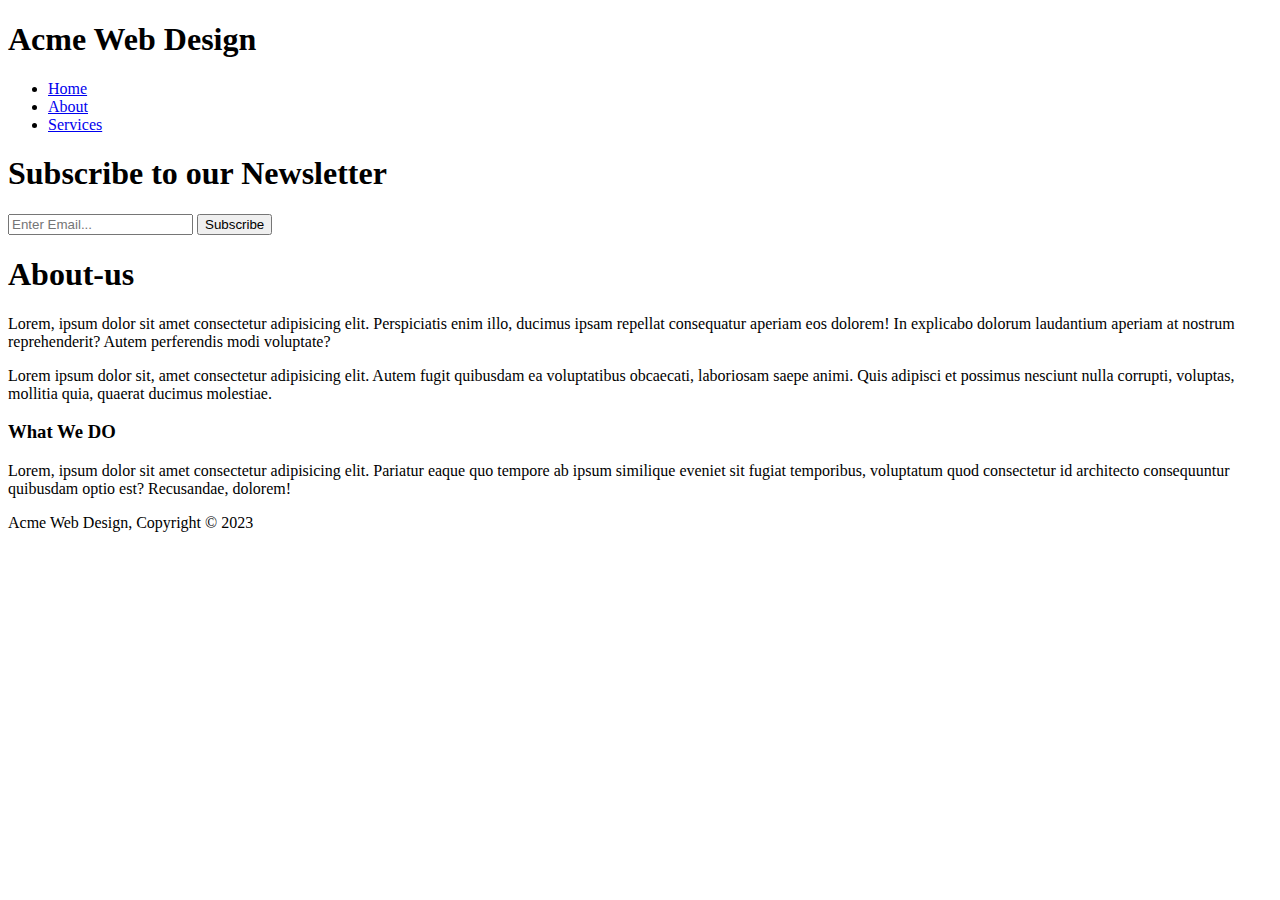
==== about.html @ 666e6435 "Add files via upload" ====
<!DOCTYPE html>
<html lang="en">
<head>
    <meta charset="UTF-8">
    <meta name="viewport" content="width=device-width, initial-scale=1.0">
    <meta name="description" content="Affordable and professional web design">
    <meta name="keywords" content="web design, affordable web design, professional web design">
    <meta name="author" content="Brad Trasversy">
    <title>Acme Web Design | About</title>
    <link rel="stylesheet" href="css/style.css">
</head>
<body>
    <header>
        <div class="container">
            <div id="branding">
                <h1> <span class="highligth">Acme</span> Web Design</h1>
            </div>
            <nav>
                <ul>
                    <li> <a href="index.html">Home</a></li>
                    <li class="current"> <a href="about.html">About</a></li>
                    <li> <a href="services.html">Services</a></li>
                </ul>
            </nav>
        </div>
    </header>
  
    <section id="newsletter">
        <div class="container">
            <h1>Subscribe to our Newsletter</h1>
            <form action="get">
                <input type="email" placeholder="Enter Email...">
                <button type="submit" class="button-1">Subscribe</button>
            </form>
        </div>
    </section>
    <section id="main">
        <div class="container">
         <article id="main-col">
            <h1 class="page-title">About-us</h1>
            <p>Lorem, ipsum dolor sit amet consectetur adipisicing elit. Perspiciatis enim illo, ducimus ipsam repellat consequatur aperiam eos dolorem! In explicabo dolorum laudantium aperiam at nostrum reprehenderit? Autem perferendis modi voluptate?</p>
            <p class="dark">Lorem ipsum dolor sit, amet consectetur adipisicing elit. Autem fugit quibusdam ea voluptatibus obcaecati, laboriosam saepe animi. Quis adipisci et possimus nesciunt nulla corrupti, voluptas, mollitia quia, quaerat ducimus molestiae.</p>
         </article>

         <aside id="sidebar">
            <div class="dark">
            <h3>What We DO</h3>
            <p>Lorem, ipsum dolor sit amet consectetur adipisicing elit. Pariatur eaque quo tempore ab ipsum similique eveniet sit fugiat temporibus, voluptatum quod consectetur id architecto consequuntur quibusdam optio est? Recusandae, dolorem!</p>
            </div>
         </aside>
        </div>
    </section>

    <footer>
        <p>Acme Web Design, Copyright &copy; 2023</p>
    </footer>
</body>
</html>
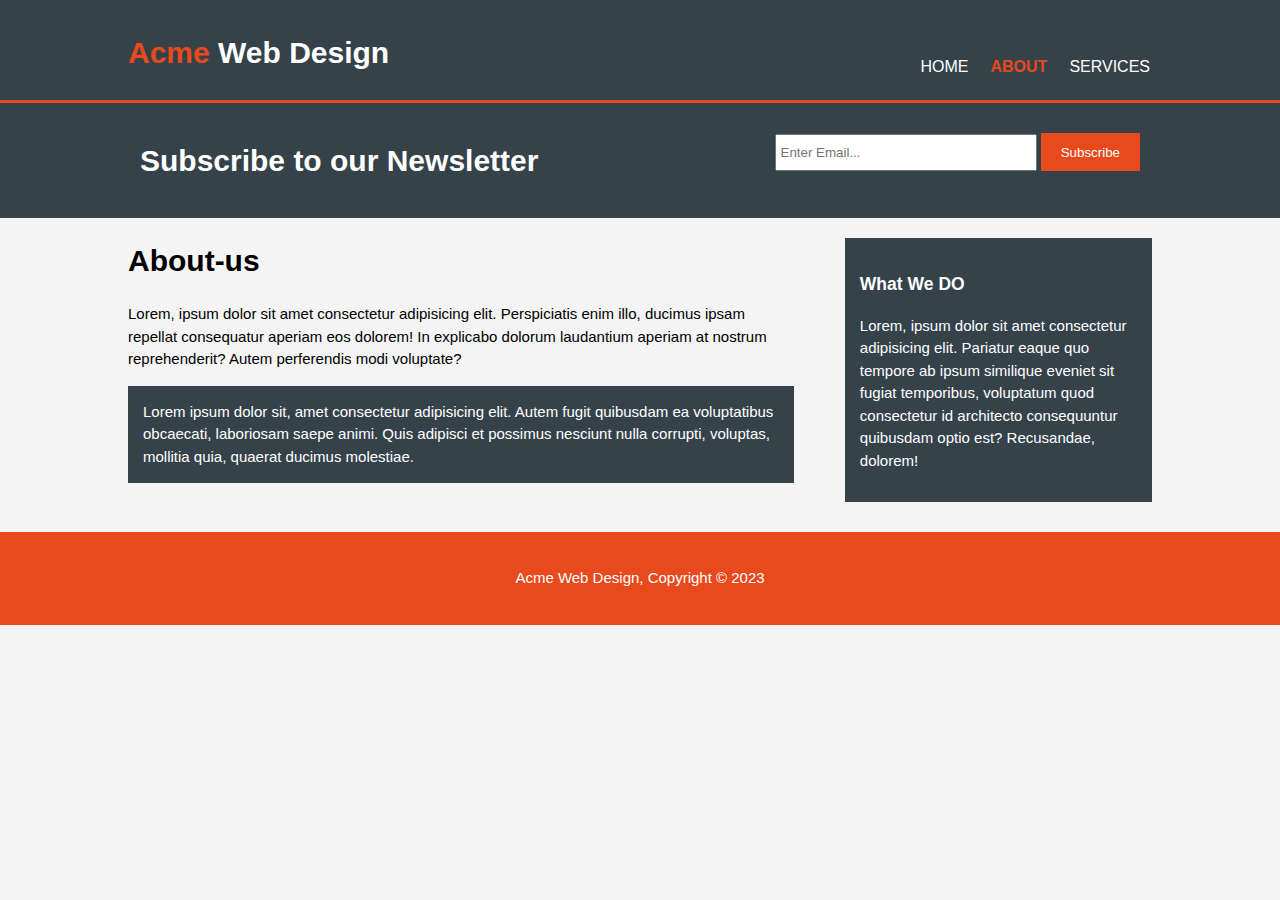
==== commit 0b1abd7a: "about.html" ====
--- a/about.html
+++ b/about.html
@@ -7,7 +7,7 @@
     <meta name="keywords" content="web design, affordable web design, professional web design">
     <meta name="author" content="Brad Trasversy">
     <title>Acme Web Design | About</title>
-    <link rel="stylesheet" href="css/style.css">
+    <link rel="stylesheet" href="style.css">
 </head>
 <body>
     <header>
@@ -55,4 +55,4 @@
         <p>Acme Web Design, Copyright &copy; 2023</p>
     </footer>
 </body>
-</html>+</html>
--- a/style.css
+++ b/style.css
@@ -0,0 +1,179 @@
+body{
+    font-family: Arial, Helvetica, sans-serif;
+    font-size: 15px;
+    line-height: 1.5;
+    padding: 0;
+    margin: 0;
+    background-color: #f4f4f4;
+}
+/* Global */
+.container{
+    width: 80%;
+    margin: auto;
+    overflow: hidden;
+}
+ul{
+    margin: o;
+    padding: 0;
+}
+.button-1{
+    height: 38px;
+    background: #e8491d;
+    border: none;
+    padding-left: 20px;
+    padding-right: 20px;
+    color: #ffffff;
+}
+.dark{
+    padding: 15px;
+    background: #35424a;
+    color: white;
+    margin-top: 10px;
+    margin-bottom: 10px;
+}
+/* Header */
+header{
+    background-color: #35424a;
+    color: #ffffff;
+    padding-top: 30px;
+    min-height: 70px;
+    border-bottom: #e8491d 3px solid;
+}
+
+header a {
+    color: #ffffff;
+    text-decoration: none;
+    text-transform: uppercase;
+    font-size: 16px;
+}
+
+header li{
+    float: left;
+    display: inline;
+    padding: 0 2px 0 20px;
+}
+header #branding {
+    float: left;
+}
+header #branding h1 {
+    margin: 0;
+}
+header nav{
+    float: right;
+    margin-top: 10px;
+}
+header .highligth, header .current a {
+    color: #e8491d;
+    font-weight: bold;
+}
+header a:hover{
+    color: #cccccc;
+    font-weight: bold;
+}
+/* Showcase */
+#showcase{
+    min-height: 400px;
+    background:url('ADUN6.jpg') no-repeat 0 -400px;
+    text-align: center;
+    color: #ffffff;
+}
+#showcase h1{
+    margin-top: 100px;
+    font-size: 50px;
+    margin-bottom: 10px;
+}
+#showcase p {
+    font-size: 20px;
+}
+/* Newsletter */
+#newsletter{
+    padding: 15px;
+    color: #ffffff;
+    background: #35424a;
+}
+#newsletter h1{
+    float: left;
+}
+#newsletter form{
+    float: right;
+    margin-top: 15px;
+}
+#newsletter input[type="email"]{
+    padding: 4px;
+    height: 25px;
+    width: 250px;
+}
+/* boxes */
+#boxes{
+    margin-top:20px;
+}
+#boxes .box{
+    float: left;
+    text-align: center;
+    width:30%;
+    padding: 10px; 
+}
+#boxes .box img{
+    width: 90px;
+}
+/* Sidebar */
+aside#sidebar{
+    float: right;
+    width: 30%;
+    margin-top: 10px;
+}
+aside#sidebar .quote input, aside#sidebar .quote textarea{
+    width: 90%;
+    padding: 5px;
+}
+/* Main Col */
+article#main-col{
+    float: left;
+    width: 65%;
+}
+/* Servuies */
+ul#services li{
+    list-style: none;
+    padding: 20px;
+    border: #cccccc solid 1px;
+    margin-bottom: 5px;
+    background: #e6e6e6;
+}
+footer{
+    padding: 20px;
+    margin-top: 20px;
+    color: #ffffff;
+    background-color: #e8491d;
+    text-align: center;
+}
+/* Media Queries */
+@media(max-width: 768px){
+   header #branding,
+   header nav,
+   header nav li,
+   #newsletter h1,
+   #newsletter form,
+   #boxes .box,
+   article#main-col,
+   aside#sidebar{
+    float: none;
+    text-align: center;
+    width: 100%;
+   }
+
+   header{
+    padding-bottom: 20px;
+   }
+
+   #showcase h1{
+    margin-top: 40px;
+   }
+   #newsletter button, .quote button{
+    display:block;
+    width: 100%;
+   }
+   #newsletter form input[type="email"], .quote textarea{
+    width: 100%;
+    margin-bottom: 5px;
+   }
+}
